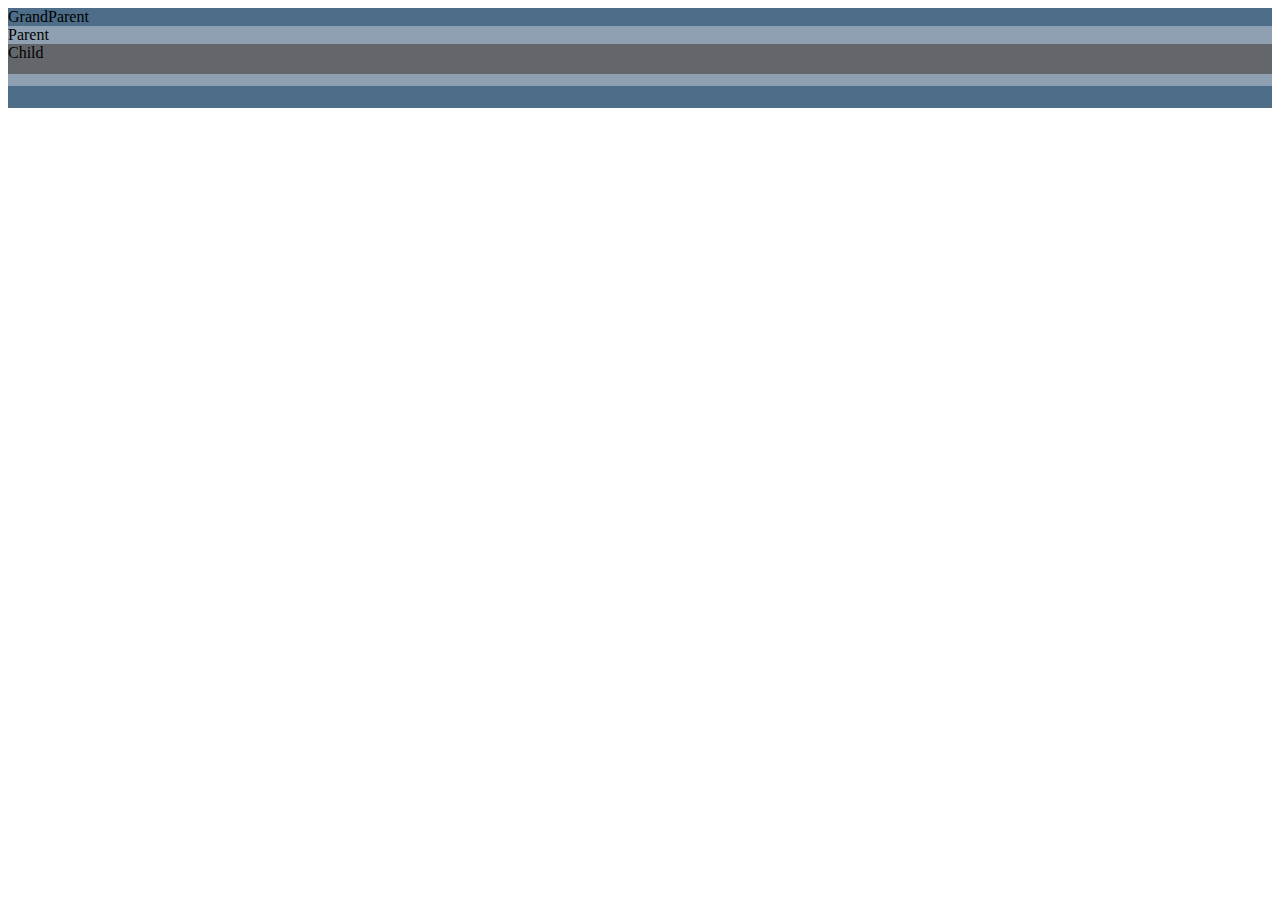
==== Topics/Events/index.html @ d35a6b30 "added event bubbling example" ====
<!DOCTYPE html>
<html lang="en">

<head>
    <meta charset="UTF-8">
    <meta name="viewport" content="width=device-width, initial-scale=1.0">
    <title>Document</title>
    <link rel="stylesheet" href="index.css">
</head>

<body>
    <div class="grandParent">
        GrandParent
        <div class="parent">
            Parent
            <div class="child">
                Child
            </div>
        </div>
    </div>
</body>
<script src="./index.js"></script>
</html>
---- Topics/Events/index.css ----
.grandParent {
    background-color: rgb(77, 109, 137);
    height: 100px;
}
.parent {
    background-color: rgb(142, 160, 177);
    height: 60px;
}
.child {
    background-color: rgb(99, 103, 107);
    height: 30px;
}
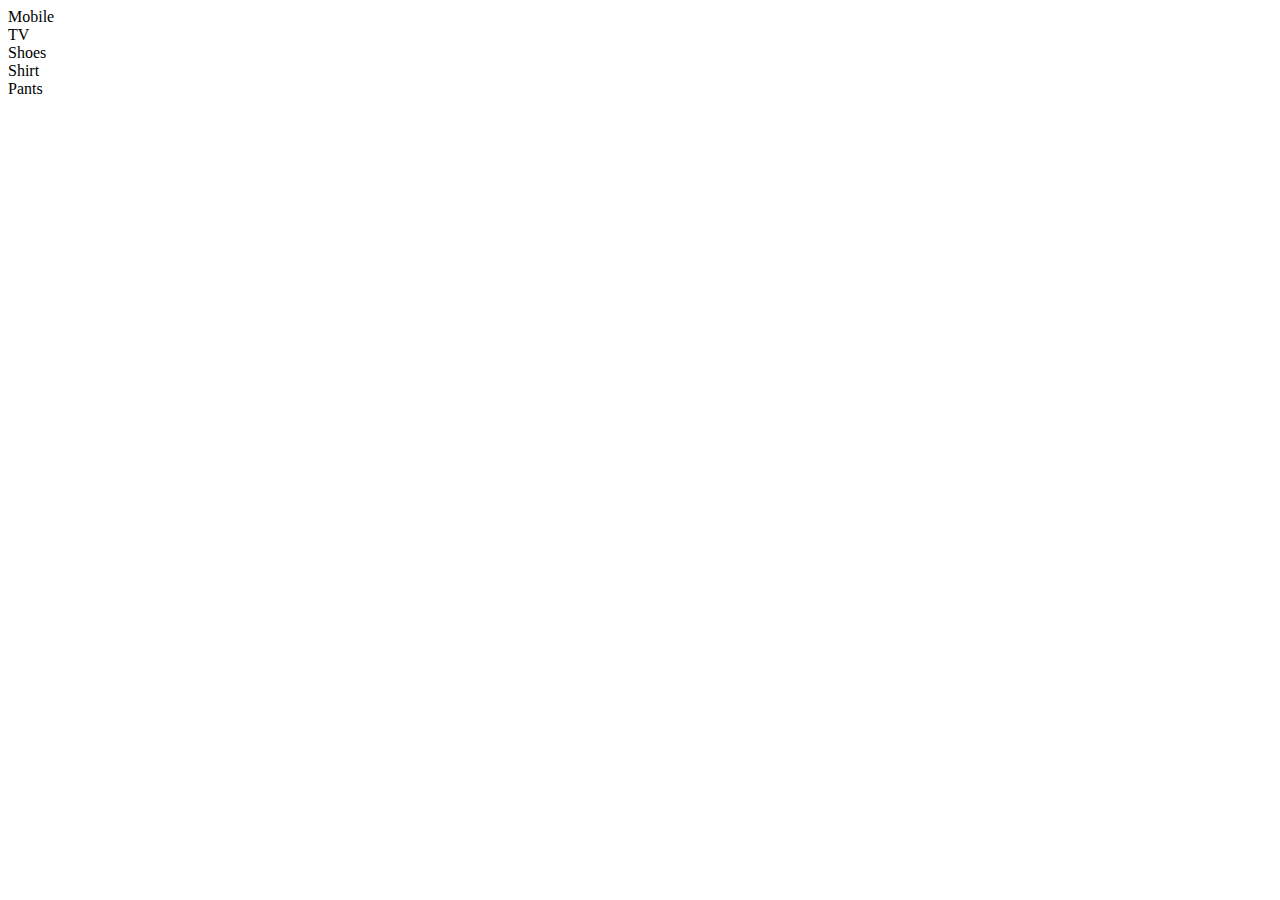
==== commit cda74379: "Event Delegation example" ====
--- a/Topics/Events/index.html
+++ b/Topics/Events/index.html
@@ -4,20 +4,18 @@
 <head>
     <meta charset="UTF-8">
     <meta name="viewport" content="width=device-width, initial-scale=1.0">
-    <title>Document</title>
+    <title>Event Delegation</title>
     <link rel="stylesheet" href="index.css">
 </head>
-
 <body>
-    <div class="grandParent">
-        GrandParent
-        <div class="parent">
-            Parent
-            <div class="child">
-                Child
-            </div>
-        </div>
+    <div class="option">
+        <div>Mobile</div>
+        <div>TV</div>
+        <div>Shoes</div>
+        <div>Shirt</div>
+        <div>Pants</div>
     </div>
 </body>
 <script src="./index.js"></script>
+
 </html>